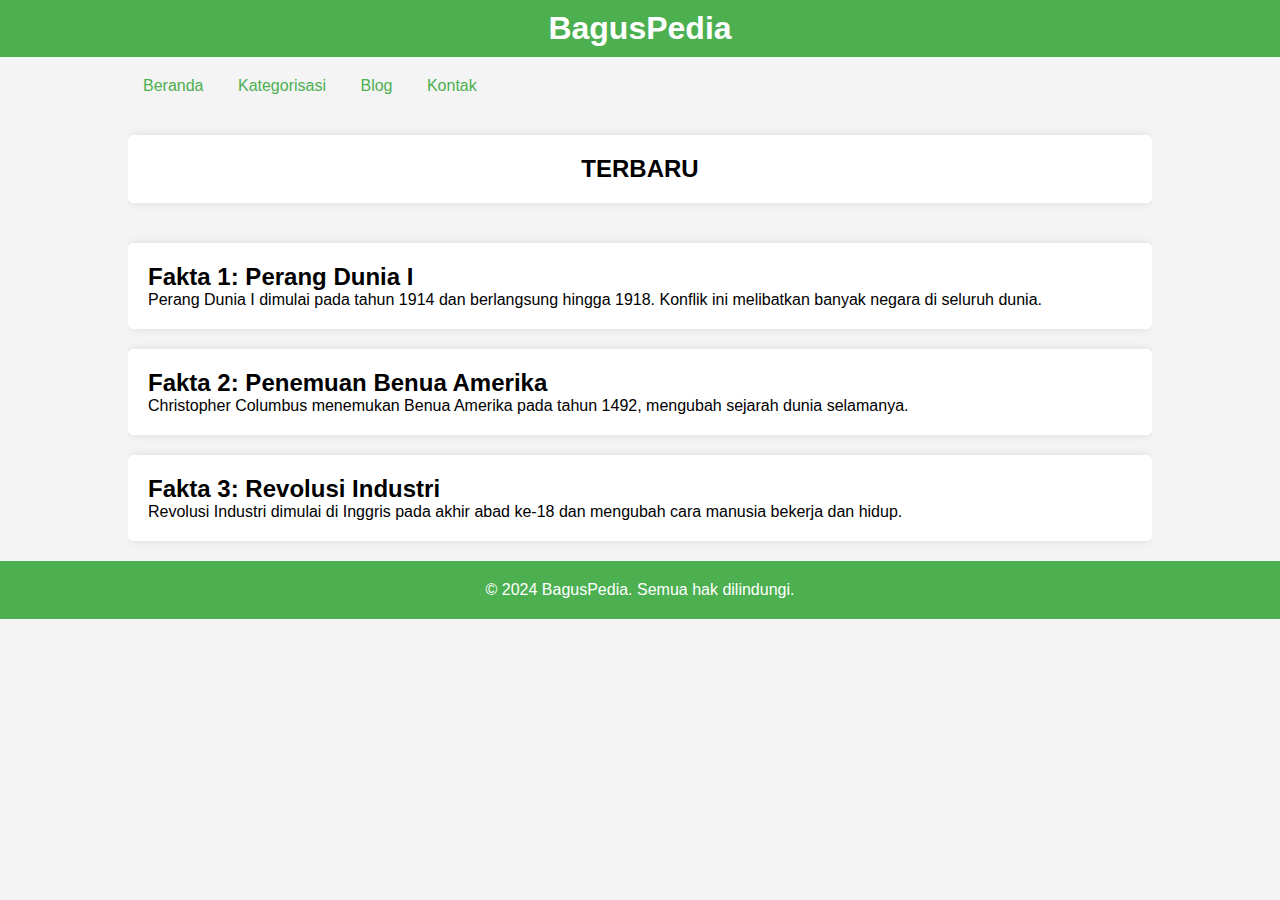
==== index1.html @ a87557b0 "Add files via upload" ====
<!DOCTYPE html>
<html lang="id">
<head>
    <meta charset="UTF-8">
    <meta name="viewport" content="width=device-width, initial-scale=1.0">
    <title>Fakta Sejarah</title>
    <link rel="stylesheet" href="style.css">
</head>
<body>
    <header>
        <h1>BagusPedia</h1>
    </header>
    
    <nav>
        <div class="container">
            <a href="index.html">Beranda</a>
            <a href="index2.html">Kategorisasi</a>
            <a href="index1.html">Blog</a>
            <a href="index3.html">Kontak</a>
        </div>
    </nav>

    <div class="container">
        <div class="fact">
            <h2 class="bio">
                TERBARU
            </h2>
        </div>
    </div>

    <div class="container">
        <div class="fact">
            <h2>Fakta 1: Perang Dunia I</h2>
            <p>Perang Dunia I dimulai pada tahun 1914 dan berlangsung hingga 1918. Konflik ini melibatkan banyak negara di seluruh dunia.</p>
        </div>

        <div class="fact">
            <h2>Fakta 2: Penemuan Benua Amerika</h2>
            <p>Christopher Columbus menemukan Benua Amerika pada tahun 1492, mengubah sejarah dunia selamanya.</p>
        </div>

        <div class="fact">
            <h2>Fakta 3: Revolusi Industri</h2>
            <p>Revolusi Industri dimulai di Inggris pada akhir abad ke-18 dan mengubah cara manusia bekerja dan hidup.</p>
        </div>
    </div>

    <footer>
        <p>&copy; 2024 BagusPedia. Semua hak dilindungi.</p>
    </footer>
</body>
</html>
---- style.css ----
/* Reset dasar */
* {
    margin: 0;
    padding: 0;
    box-sizing: border-box;
}

body {
    font-family: Arial, sans-serif;
    background-color: #f4f4f4;
}

/* Header */
header {
    background: #4CAF50;
    color: white;
    padding: 10px 0;
    text-align: center;
}

/* Navigasi */
nav {
    margin: 20px 0;
}

nav a {
    margin: 0 15px;
    color: #4CAF50;
    text-decoration: none;
}

/* Container */
.container {
    width: 80%;
    margin: auto;
    overflow: hidden;
}

/* Kotak Fakta */
.fact {
    background: white;
    padding: 20px;
    margin: 20px 0;
    border-radius: 5px;
    box-shadow: 0 0 10px rgba(0, 0, 0, 0.1);
}

/* Footer */
footer {
    text-align: center;
    padding: 20px 0;
    background: #4CAF50;
    color: white;
    position: relative;
    bottom: 0;
    width: 100%;
}

.bio {
    text-align: center;
}

.paragraf {
    text-align: justify;
    text-indent: 50px;
}

a {
    text-decoration: none;
    color: black;
}
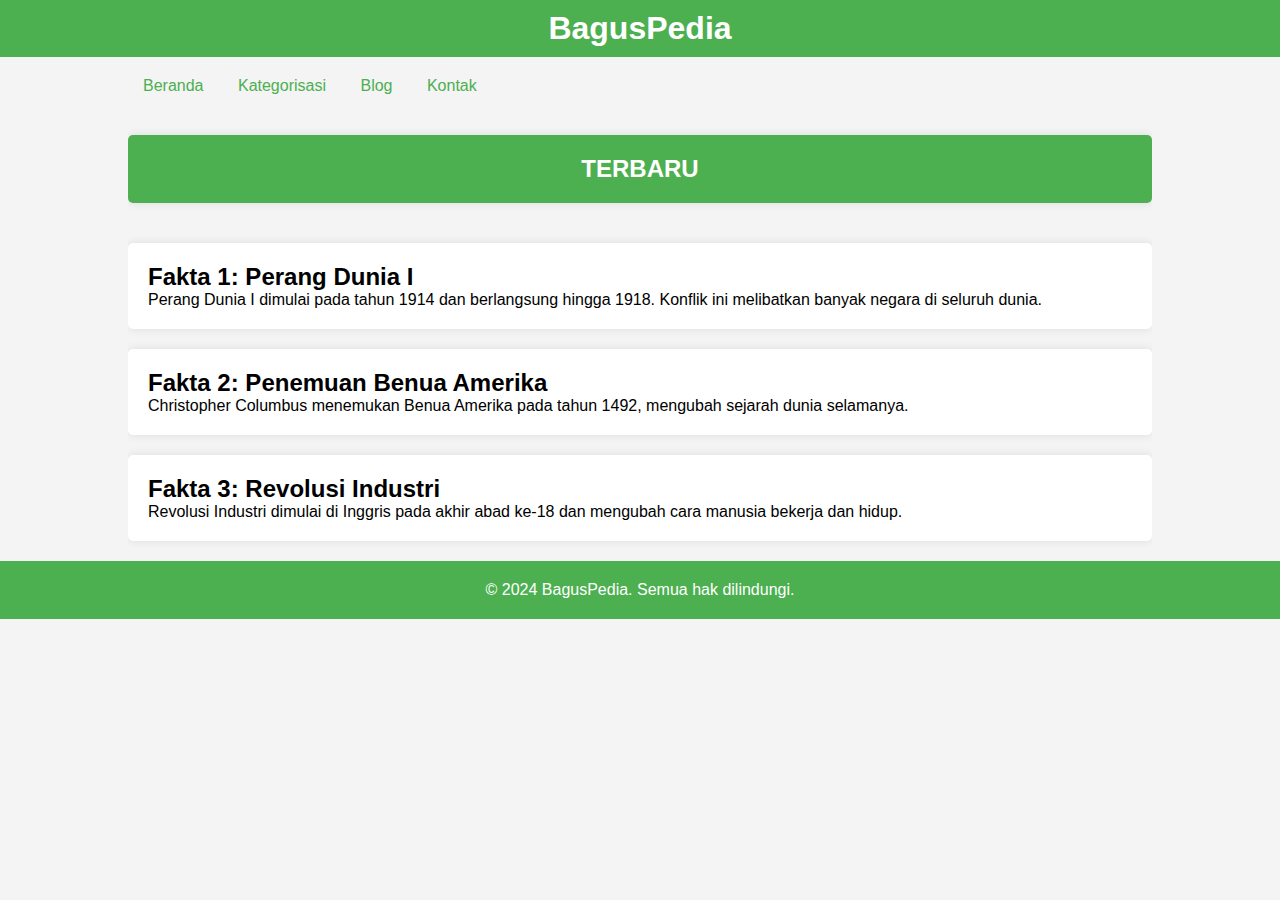
==== commit 98634caa: "Add files via upload" ====
--- a/index1.html
+++ b/index1.html
@@ -21,10 +21,8 @@
     </nav>
 
     <div class="container">
-        <div class="fact">
-            <h2 class="bio">
-                TERBARU
-            </h2>
+        <div class="fact1">
+            <h2 class="JUDUL">TERBARU</h2>
         </div>
     </div>
 
--- a/style.css
+++ b/style.css
@@ -43,6 +43,15 @@
     margin: 20px 0;
     border-radius: 5px;
     box-shadow: 0 0 10px rgba(0, 0, 0, 0.1);
+    
+}
+
+.fact1 {
+    background: #4CAF50;
+    padding: 20px;
+    margin: 20px 0;
+    border-radius: 5px;
+    box-shadow: 0 0 10px rgba(0, 0, 0, 0.1);
 }
 
 /* Footer */
@@ -60,12 +69,43 @@
     text-align: center;
 }
 
+.JUDUL {
+    text-align: center;
+    color: white;
+}
+
 .paragraf {
     text-align: justify;
     text-indent: 50px;
+    line-height: 1.8;
 }
 
 a {
     text-decoration: none;
     color: black;
+}
+
+li {
+    margin : 18px;
+    text-align: justify;
+}
+
+button {
+    margin-bottom: 20px;
+    margin-left: 80px;
+    background-color: #4CAF50;
+    padding: 5px;
+    font-size: 10px;
+    color: white;
+    border: none;
+    border-radius: 50px;
+}
+
+button :hover {
+    background-color: white;
+    color: black;
+}
+
+.sumber {
+    color: white;
 }